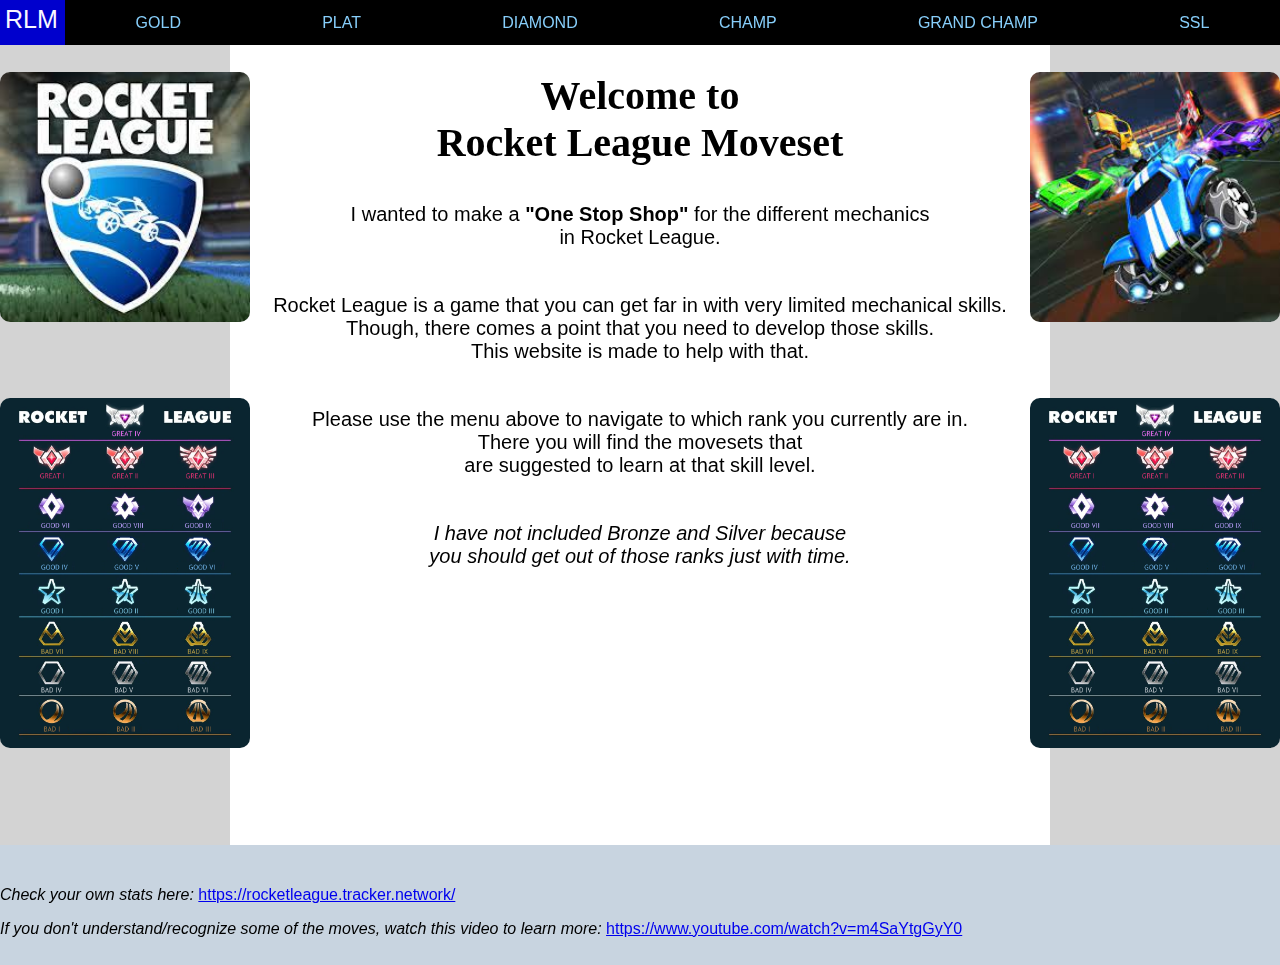
==== Project 3/index.html @ 6ef0ee72 "Add files via upload" ====
<!-- DISCLAIMER
 
Project:  Project1-About Me
Name: Noah Seward
Submitted: 8/27/21
 
I declare that the following source code was written by me, or provided
by the instructor for this project. I understand that copying source
code from any other source, providing source code to another student, 
or leaving my code on a public web site constitutes cheating.
I acknowledge that  If I am found in violation of this policy this may result
in a zero grade, a permanent record on file and possibly immediate failure of the class.

Reflection (1-2 paragraphs):  I found this project to be really fun! For the most part it was very simple
and any questions I had were answered with a quick google search. I feel like I did my table wrong just cause it
took up so much space. I think there may be a simplier way of doing this but I don't know. I liked adding color and
different formats to my website.  
 
-->
<!DOCTYPE html>
<html>

<!--- Title for my website.-->
    <head>
        <link rel="stylesheet" href= "style.css">
        <script src="java.js"></script>
        <title>This is Rocket League</title>
    </head>
    
    <body>
        <section class="header">
            <div class="headFlex">
                <section class="logo" onclick="home()">
                    RLM
                </section>
                <div></div>
            </div>
        </section>
        <section class="main">
            <section id="Home">
                <div class="bg-left"></div>
                <div class="bg-right"></div>
                <img class= "RLLogo" src="Rocket League Logo.jpg" alt="RL Logo">
                <img class= "RLCars" src="Rocket League Cars.jpg" alt="RL Cars">
                <h1>
                    Welcome to <br>Rocket League Moveset
                </h1>
                
                <p>
                    I wanted to make a <b>"One Stop Shop"</b> for the different mechanics <br>in Rocket League.
                </p>
                <p>
                    Rocket League is a game that you can get far in with very limited mechanical skills.<br> Though, there comes 
                    a point that you need to develop those skills.<br> This website is made to help with that.
                </p>
                <img class= "RLRanks" src="ranks.jpg" alt="RL Ranks">
                <img class= "RLRanks2" src="ranks.jpg" alt="RL Ranks2">
                <p>
                    Please use the menu above to navigate to which rank you currently are in.<br> There you will find the
                    movesets that <br>are suggested to learn at that skill level.
                </p>
                <p style="font-size: 20px;">
                    <i>I have not included Bronze and Silver
                    because <br>you should get out of those ranks just with time.</i>
                </p>
                
            </section>
        
            <section id="Gold">
                <div class="bg-info"></div>
                <img class= "rankLogo" src="Rocket League Logo.jpg" alt="RL Logo">
                <h1 style="color: goldenrod;">
                    GOLD
                </h1>
                
                <div class="rankInfo">
                    <div id="know">
                        <h2>--Things you should know--</h2>
                        <ul>
                            <li>General functionality of the car</li>
                            <li>When to use boost</li>
                            <li>How boost effects your car/speed</li>
                            <li>How to switch between ball camera <br>and car camera</li>
                        </ul>
                    </div>
                    <div id="learn">
                        <h2>--Things to learn--</h2>
                        <ul>
                            <li>Accuracy and open nets</li>
                            <li>Power shots</li>
                            <li>Basic Arials (<i>Just hitting the ball in the air</i>)</li>
                            <li>Saves</li>
                            <li>Basic Rotations (<i>Off ball rotations, <br>back post rotations</i>)</li>
                        </ul>
                    </div>
                    <div id="think">
                        <h2>--Things to think about--</h2>
                        <ul>
                            <li>How your opponents rotate</li>
                            <li>Look for your limits</li>
                            <li>Remember what moves you have to do often</li>
                        </ul>
                    </div>
                </div>
                <div class="motopic">
                    <img class= "powerShot" src="power shot.jpg" alt="powerShot">
                    <div class="motivation">
                        <h2>
                            "If you can dream it, you can do it."<br> <b>-Walt Disney</b>
                        </h2>
                    </div>
                </div>
            </section>
            <section id="Plat">
                <div class="bg-info"></div>
                <img class= "rankLogo" src="Rocket League Logo.jpg" alt="RL Logo">
                <h1 style="color: slategray;">
                    PLAT
                </h1>
                <div class="rankInfo">
                    <div id="know">
                        <h2>--Things you should know--</h2>
                        <ul>
                            <li>Increase shot percentage</li>
                            <li>Able to single jump, flip into ball</li>
                            <li>Back post rotation</li>
                        </ul>
                    </div>
                    <div id="learn">
                        <h2>--Things to learn--</h2>
                        <ul>
                            <li>Recoveries</li>
                            <li>Directional clears</li>
                            <li>Aerial saves/clears</li>
                            <li>Passing (<i>Good centers</i>)</li>
                            <li>Knowing what to go for and what not to</li>
                            <li>Defensive rotations</li>
                            <li>Shadow defending (<i>Ground</i>)/Drive challenges</li>
                        </ul>
                    </div>
                    <div id="think">
                        <h2>--Things to think about--</h2>
                        <ul>
                            <li>Making sure you aren't bumping team mate</li>
                            <li>Not double committing</li>
                            <li>Practice moves that you do often (<i>clears, shots</i>)</li>
                        </ul>
                    </div>
                </div>
                <div class="motopic">
                    <div class="motivation2">
                        <h2>
                            "To see what is right and not do it<br>is a lack of courage"<br> <b>-Confucius</b>
                        </h2>
                    </div>
                    <figure>
                        <img class= "backpost" src="back post.jpg" alt="backpost">
                        <figcaption><i>Great example of back post rotation</i></figcaption>
                    </figure>
                </div>
            </section>
            <section id="Diamond">
                <div class="bg-info"></div>
                <img class= "rankLogo" src="Rocket League Logo.jpg" alt="RL Logo">
                <h1 style="color: mediumturquoise;">
                    DIAMOND
                </h1>
                <div class="rankInfo">
                    <div id="know">
                        <h2>--Things you should know--</h2>
                        <ul>
                            <li>Increase shot percentage</li>
                            <li>Switch to ball camera or car camera when rotating</li>
                            <li><b>Back post rotation</b></li>
                            <li>Able to catch ball while watching circle on the ground</li>
                        </ul>
                    </div>
                    <div id="learn">
                        <h2>--Things to learn--</h2>
                        <ul>
                            <li>Fast Aerials/Aerial Accuracy</li>
                            <li>Wave Dashes (<i>To improve recovery</i>)</li>
                            <li>Start practicing ground dribbling</li>
                            <li>Backboard defending</li>
                            <li>Fake challenges</li>
                            <li>Offensive Rotations</li>
                            <li>Ariel shadow defending</li>
                            <li>Opponents/team mate location awareness<br>(<i>Where is everyone</i>)</li>
                            <li>Boost management/speed of play<br>(<i>Recoveries will help impove speed the most</i>)</li>
                        </ul>
                    </div>
                    <div id="think">
                        <h2>--Things to think about--</h2>
                        <ul>
                            <li>Making sure you aren't bumping team mate</li>
                            <li>Not double committing</li>
                            <li>Knowing your own limits</li>
                            <li>Knowing opponents limits</li>
                        </ul>
                    </div>
                </div>
                <div class="motopic">
                    <img class= "powerShot2" src="backboard.jpg" alt="backboard">
                    <div class="motivation">
                        <h2>
                            "You are never too old to set another goal <br>or to dream a new dream."<br> <b>-C.S. Lewis</b>
                        </h2>
                    </div>
                </div>
            </section>
            <section id="Champ">
                <div class="bg-info"></div>
                <img class= "rankLogo" src="Rocket League Logo.jpg" alt="RL Logo">
                <h1 style="color: mediumpurple;">
                    CHAMP
                </h1>
                <div class="rankInfo">
                    <div id="know">
                        <h2>--Things you should know--</h2>
                        <ul>
                            <li>Increase shot percentage</li>
                            <li>Switch to ball camera or car camera when rotating</li>
                            <li>Back post rotation</li>
                            <li>Able to catch ball while watching circle on the ground</li>
                        </ul>
                    </div>
                    <div id="learn">
                        <h2>--Things to learn--</h2>
                        <ul>
                            <li>Passing (<i>Using backboard and in field passes.<br>Trusting/using team mate</i>)</li>
                            <li>Improve consistency in all aspects</li>
                            <li>Rotational demos</li>
                            <li>Basic air dribbles (two to three taps)</li>
                        </ul>
                    </div>
                    <div id="think">
                        <h2>--Things to think about--</h2>
                        <ul>
                            <li>Practice making double touches off backboard</li>
                            <li><b>Never double committing</b></li>
                            <li>Collecting small boost pads in rotation</li>
                            <li>Find a team mate to rank up with</li>
                            <li>Get a coach or trainer</li>
                        </ul>
                    </div>
                </div>
                <div class="motopic">
                    <div class="motivation3">
                        <h2>
                            "Today’s accomplishments were yesterday’s impossibilities."<br> <b>Robert H. Schuller</b>
                        </h2>
                    </div>
                    <img class= "shadow" src="shadow.jpg" alt="shadow">
                </div>
            </section>
            <section id="GrandChamp">
                <div class="bg-info"></div>
                <img class= "rankLogo" src="Rocket League Logo.jpg" alt="RL Logo">
                <h1 style="color: red;">
                    Grand Champ
                </h1>
                <div class="rankInfo">
                    <div id="know">
                        <h2>--Things you should know--</h2>
                        <ul>
                            <li>Increase shot percentage</li>
                            <li>Able to recieve passes from team mate</li>
                            <li>Consistent aerials (<i>Fast and normal</i>)</li>
                            <li>Hitting double touches off backboard</li>
                        </ul>
                    </div>
                    <div id="learn">
                        <h2>--Things to learn--</h2>
                        <ul>
                            <li>90% consistency on everything below this rank</li>
                            <li>Consistent air dribbles</li>
                            <li>Consistent ground dribbles + Mechanics that go<br> with it <br>(<i>Drop Down Catch, Ground to Air Dribble, Flicks, <br>Can keep ball on top of car for 30 secs+ consistently</i>)</li>
                            <li>Flip Resets</li>
                            <li>Wall to air dribbles</li>
                            <li>Redirects</li>
                            <li>Speed Flip</li>
                            <li>Kuxir pinch</li>
                        </ul>
                    </div>
                    <div id="think">
                        <h2>--Things to think about--</h2>
                        <ul>
                            <li>Watch for demos from opponents</li>
                            <li>Aware of boost amount for everyone else</li>
                            <li>Making team plays</li>
                            <li>Practice on anything that you don't feel confident in</li>
                            <li>Watch professional game play</li>
                        </ul>
                    </div>
                </div>
                <div class="motopic">
                    <div class="motivation2">
                        <h2>
                            "There are no limits to what you can accomplish,<br> except the limits you place on your own thinking"<br> <b>-Brian Tracy</b>
                        </h2>
                    </div>
                    <img class= "flipReset" src="flipreset.gif" alt="flipReset">
                </div>
            </section>
            <section id="SSL">
                <div class="bg-info"></div>
                <img class= "rankLogo" src="Rocket League Logo.jpg" alt="RL Logo">
                <h1 style="color: rebeccapurple;">
                    SSL
                </h1>
                <div class="rankInfo">
                    <div id="know">
                        <h2>--Things you should know--</h2>
                        <ul>
                            <li>Any type of mechanic in the game</li>
                            <li>Consistent air dribbles</li>
                            <li>Consistent aerials (<i>Fast and normal</i>)</li>
                            <li>Great understanding of everyones boost usage</li>
                        </ul>
                    </div>
                    <div id="learn">
                        <h2>--Things to learn--</h2>
                        <ul>
                            <li>95% consistency on all aspects of the game</li>
                            <li>Drift dribbles</li>
                            <li>Game sense</li>
                            <li>Outsmart opponents</li>
                            <li>Mind games</li>
                        </ul>
                    </div>
                    <div id="think">
                        <h2>--Things to think about--</h2>
                        <ul>
                            <li>Watch how opponents play and adjust</li>
                            <li>Boost starve opponents</li>
                            <li>Making two or three passes before scoring</li>
                            <li>Review games and look for ways to improve</li>
                        </ul>
                    </div>
                </div>
                <div class="motopic">
                    <img class= "powerShot" src="driftdribble.gif" alt="driftDribble">
                    <div class="motivation">
                        <h2>
                            "What you lack in talent can be made up <br>with desire,<br> hustle and giving 110% all the time."<br> <b>-Don Zimmer</b>
                        </h2>
                    </div>
                </div>
            </section>
        </section>
    </body>
    <section class="menu">
        <p onclick="goldFun()">
            GOLD
        </p>
        <p onclick="platFun()">
            PLAT
        </p>
        <p onclick="diamondFun()">
            DIAMOND
        </p>
        <p onclick="champFun()">
            CHAMP
        </p>
        <p onclick="grandChampFun()">
            GRAND CHAMP
        </p>
        <p onclick="SSLFun()">
            SSL
        </p>

    </section>
    <footer>
        <p>
            <i>Check your own stats here:</i> <a href="https://rocketleague.tracker.network/">https://rocketleague.tracker.network/</a>
        </p>
        <p>
            <i>If you don't understand/recognize some of the moves, watch this video to learn more:</i> <a href="https://www.youtube.com/watch?v=m4SaYtgGyY0">https://www.youtube.com/watch?v=m4SaYtgGyY0</a>
        </p>
    </footer>


</html>
---- Project 3/style.css ----
h1 {
    font-size: 40px;
    text-align: center;
    font-family: Impact;
    color: black;
}
html {
    margin: 0px;
    margin: 0px;
}
body {
    font-family: Arial, Helvetica, sans-serif;
    font-size: 16px;
    margin: 0px;
    margin: 0px;
    display: grid;
    grid-template-columns: 65px auto 150px;
    grid-template-rows: 45px 800px 120px;
    grid-template-areas: 
    "head aside aside"
    "main main main"
    "footer footer footer";
}
footer {
    background: rgb(200, 212, 224);
    grid-area: footer;
    padding: 25px 0px;
}
.menu {
    grid-area: aside;
    background: black;
    color: lightskyblue;
    display: flex;
    justify-content: center;
    align-items: center;
    justify-content: space-around;
}
.header {
    background: mediumblue;
    grid-area: head;
    margin: 0px;
    padding: 0px;
}
.main {
    grid-area: main;
}
.headFlex {
    color: ghostwhite;
    width: 50px;
    font: Impact;
    font-size: 25px;
    font: bold;
    justify-content: center;
    align-items: center;
    margin: 5px;
}
.headFlex p {
    font: Impact bold;

}
.headFlex div {
    width: 75px;
}
.menu p:hover {
    color:ghostwhite;
    cursor: pointer;

}
.headFlex:hover {
    color: lightskyblue;
    cursor: pointer;
}
.main p {
    text-align: center;
    margin: 25px;
    font-size: 20px;
    padding: 10px;
}
.RLLogo {
    height: 250px;
    float: left;
    border-radius: 10px;
}
.RLCars {
    height: 250px;
    float: right;
    border-radius: 10px;
}
.RLRanks {
    height: 350px;
    float: right;
    border-radius: 10px;
}
.RLRanks2 {
    height: 350px;
    float: left;
    border-radius: 10px;
}
#Gold {
    display: none;
}
#Plat {
    display: none;
}
#Diamond {
    display: none;
}
#Champ {
    display: none;
}
#GrandChamp {
    display: none;
}
#SSL {
    display: none;
}
#Home {
    display: block;
}
.bg-left {
    background: lightgrey;
    position: fixed;
    top: 0;
    bottom: 0;
    left: 0;
    right: 82%;
    z-index: -1;
}
.bg-right {
    background: lightgrey;
    position: fixed;
    top: 0;
    bottom: 0;
    left: 82%;
    right: 0;
    z-index: -1;
}
.rankInfo {
    display: flex;
    flex-direction: row;
    justify-content: space-evenly;
    flex-grow: 1;
    font-size: 20px;
    flex-wrap: wrap;
}
.bg-info {
    background: rgb(224, 223, 223);
    position: absolute;
    top: 0;
    bottom: 78%;
    left: 0;
    right: 0;
    z-index: -1;
}
.rankLogo {
    position: absolute;
    top: 45px;
    right: 0px;
    height: 85px;
    float: right;
    border-radius: 10px;
}
#learn {
    border-left: solid black;
    border-right: solid black;
}
.rankInfo h2 {
    text-align: center;
    color: blue;
}
.rankInfo div {
    padding: 15px;
}
.powerShot {
    height: 300px;
    border-radius: 10px;
    margin-top: 20px;
}
.powerShot2 {
    height: 250px;
    border-radius: 10px;
    margin-top: 20px;
}
.backpost {
    height: 300px;
    float: right;
    border-radius: 10px;
    margin-top: 20px;
}
.shadow {
    height: 400px;
    float: right;
    border-radius: 10px;
    margin-top: 20px;
}
.flipReset {
    height: 250px;
    float: right;
    border-radius: 10px;
    margin-top: 20px;
}
.motivation {
    background: darkblue;
    font-family: monospace;
    text-align: center;
    line-height: 250px;
    margin: 20px 0px 25px 300px;
    border-radius: 25px;
}
.motivation h2 {
    margin: 20px;
    color: ghostwhite;
    line-height: 1.5;
    display: inline-block;
    vertical-align: middle;
}
.motopic {
    display: flex;
    justify-content: space-evenly;
}
.motivation2 {
    background:slategrey;
    font-family: Arial, Helvetica, sans-serif;
    text-align: center;
    line-height: 250px;
    margin: 20px 300px 25px 0px;
    border-radius: 50px;
}
.motivation2 h2 {
    margin: 20px;
    color: ghostwhite;
    line-height: 1.5;
    display: inline-block;
    vertical-align: middle;
}
.motivation3 {
    background: mediumpurple;
    font-family: 'Trebuchet MS', 'Lucida Sans Unicode', 'Lucida Grande', 'Lucida Sans', Arial, sans-serif;
    text-align: center;
    line-height: 350px;
    margin: 20px 175px 25px 0px;
    border-radius: 50px;
}
.motivation3 h2 {
    margin: 20px;
    font-size: 30px;
    color: ghostwhite;
    line-height: 1.5;
    display: inline-block;
    vertical-align: middle;
}
@media only screen and (max-width: 768px) {
    body {
        background: black;
    }
}
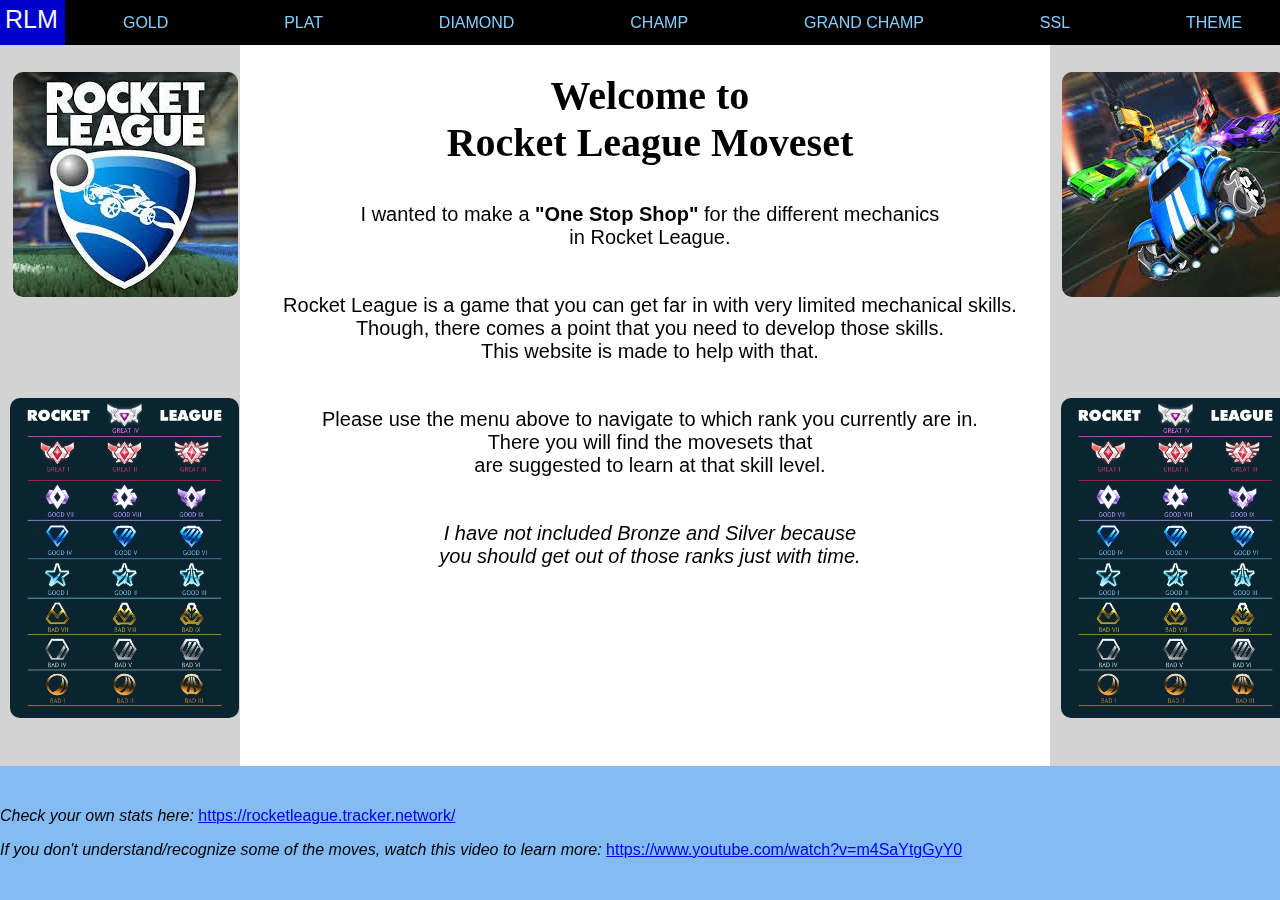
==== commit 65b5dbc8: "Add files via upload" ====
--- a/Project 3/index.html
+++ b/Project 3/index.html
@@ -22,15 +22,16 @@
 
 <!--- Title for my website.-->
     <head>
-        <link rel="stylesheet" href= "style.css">
-        <script src="java.js"></script>
+        <link rel="stylesheet" href= "main.css">
+        <link rel="stylesheet" href="" id="theme">
+        <script src="main.js"></script>
         <title>This is Rocket League</title>
     </head>
     
     <body>
         <section class="header">
             <div class="headFlex">
-                <section class="logo" onclick="home()">
+                <section class="logo" onclick="Fun(event, 'Home')">
                     RLM
                 </section>
                 <div></div>
@@ -72,7 +73,6 @@
                 <h1 style="color: goldenrod;">
                     GOLD
                 </h1>
-                
                 <div class="rankInfo">
                     <div id="know">
                         <h2>--Things you should know--</h2>
@@ -88,7 +88,7 @@
                         <ul>
                             <li>Accuracy and open nets</li>
                             <li>Power shots</li>
-                            <li>Basic Arials (<i>Just hitting the ball in the air</i>)</li>
+                            <li>Basic Aerials (<i>Just hitting the ball in the air</i>)</li>
                             <li>Saves</li>
                             <li>Basic Rotations (<i>Off ball rotations, <br>back post rotations</i>)</li>
                         </ul>
@@ -193,7 +193,7 @@
                         <h2>--Things to think about--</h2>
                         <ul>
                             <li>Making sure you aren't bumping team mate</li>
-                            <li>Not double committing</li>
+                            <li><b>Not double committing</b></li>
                             <li>Knowing your own limits</li>
                             <li>Knowing opponents limits</li>
                         </ul>
@@ -218,10 +218,9 @@
                     <div id="know">
                         <h2>--Things you should know--</h2>
                         <ul>
-                            <li>Increase shot percentage</li>
                             <li>Switch to ball camera or car camera when rotating</li>
-                            <li>Back post rotation</li>
-                            <li>Able to catch ball while watching circle on the ground</li>
+                            <li>Find that back post and let it do the work for you</li>
+                            <li>Able to save most if not all shots on net</li>
                         </ul>
                     </div>
                     <div id="learn">
@@ -237,7 +236,7 @@
                         <h2>--Things to think about--</h2>
                         <ul>
                             <li>Practice making double touches off backboard</li>
-                            <li><b>Never double committing</b></li>
+                            <li>If you are still double committing, <br>please get your head out of the gutter</li>
                             <li>Collecting small boost pads in rotation</li>
                             <li>Find a team mate to rank up with</li>
                             <li>Get a coach or trainer</li>
@@ -348,36 +347,40 @@
                 </div>
             </section>
         </section>
+    
+        <section class="menu">
+            <p onclick="Fun(event, 'Gold')" class="menuText">
+                GOLD
+            </p>
+            <p onclick="Fun(event, 'Plat')" class="menuText">
+                PLAT
+            </p>
+            <p onclick="Fun(event, 'Diamond')" class="menuText">
+                DIAMOND
+            </p>
+            <p onclick="Fun(event, 'Champ')" class="menuText">
+                CHAMP
+            </p>
+            <p onclick="Fun(event, 'GrandChamp')" class="menuText">
+                GRAND CHAMP
+            </p>
+            <p onclick="Fun(event, 'SSL')" class="menuText">
+                SSL
+            </p>
+            <p onclick="theme()" class="menuText">
+                THEME
+            </p>
+
+        </section>
+        <footer>
+            <p>
+                <i>Check your own stats here:</i> <a href="https://rocketleague.tracker.network/">https://rocketleague.tracker.network/</a>
+            </p>
+            <p>
+                <i>If you don't understand/recognize some of the moves, watch this video to learn more:</i> <a href="https://www.youtube.com/watch?v=m4SaYtgGyY0">https://www.youtube.com/watch?v=m4SaYtgGyY0</a>
+            </p>
+        </footer>
     </body>
-    <section class="menu">
-        <p onclick="goldFun()">
-            GOLD
-        </p>
-        <p onclick="platFun()">
-            PLAT
-        </p>
-        <p onclick="diamondFun()">
-            DIAMOND
-        </p>
-        <p onclick="champFun()">
-            CHAMP
-        </p>
-        <p onclick="grandChampFun()">
-            GRAND CHAMP
-        </p>
-        <p onclick="SSLFun()">
-            SSL
-        </p>
-
-    </section>
-    <footer>
-        <p>
-            <i>Check your own stats here:</i> <a href="https://rocketleague.tracker.network/">https://rocketleague.tracker.network/</a>
-        </p>
-        <p>
-            <i>If you don't understand/recognize some of the moves, watch this video to learn more:</i> <a href="https://www.youtube.com/watch?v=m4SaYtgGyY0">https://www.youtube.com/watch?v=m4SaYtgGyY0</a>
-        </p>
-    </footer>
 
 
 </html>--- a/Project 3/main.css
+++ b/Project 3/main.css
@@ -0,0 +1,357 @@
+/*
+- Changed to grid layout to help with sizing.
+- Fixed footer poistion.
+- Pulled images off of the side of the page.
+- Tried to take away float and add new sections of Grid Area, but 
+it through off all the other pages, so I left it.
+- Added black border to text
+- Fixed media queries so that they actually work. Added a second for more change at smaller screens.
+
+- In the Javascript I had to go in and condense my code to just one function. This took a bit to figure out because
+of the variable not wanting to be recognized but I figured out the (event, 'x') which helped a lot. That
+may not make sense to you as the grader but it was a headache for me lol.
+*/
+
+h1 {
+    font-size: 40px;
+    text-align: center;
+    font-family: Impact;
+    color: black;
+}
+html {
+    margin: 0px;
+    margin: 0px;
+}
+body {
+    font-family: Arial, Helvetica, sans-serif;
+    font-size: 16px;
+    margin: 0px;
+    margin: 0px;
+    display: grid;
+    min-height: 100vh;
+    grid-template-columns: 65px 41.4% 50% 65px;
+    grid-template-rows: 45px 1fr auto;
+    grid-template-areas: 
+    "head aside aside aside"
+    "main main main main"
+    "footer footer footer footer";
+}
+footer {
+    background: rgb(131, 188, 245);
+    grid-area: footer;
+    padding: 25px 0px;
+}
+.menu {
+    grid-area: aside;
+    background: black;
+    color: lightskyblue;
+    display: flex;
+    justify-content: center;
+    align-items: center;
+    justify-content: space-around;
+}
+.header {
+    background: mediumblue;
+    grid-area: head;
+    margin: 0px;
+    padding: 0px;
+}
+.main {
+    grid-area: main;
+}
+.headFlex {
+    color: ghostwhite;
+    width: 50px;
+    font: Impact;
+    font-size: 25px;
+    font: bold;
+    justify-content: center;
+    align-items: center;
+    margin: 5px;
+}
+.headFlex p {
+    font: Impact bold;
+
+}
+.headFlex div {
+    width: 75px;
+}
+.menu p:hover {
+    color:ghostwhite;
+    cursor: pointer;
+
+}
+.headFlex:hover {
+    color: lightskyblue;
+    cursor: pointer;
+}
+.main p {
+    text-align: center;
+    margin: 25px;
+    font-size: 20px;
+    padding: 10px;
+}
+.RLLogo {
+    max-width: 100%;
+    height: auto;
+    float: left;
+    border-radius: 10px;
+    margin-left: 1%;
+}
+.RLCars {
+    max-width: 100%;
+    height: auto;
+    float: right;
+    border-radius: 10px;
+    margin-right: 1%;
+}
+.RLRanks {
+    height: 320px;
+    float: right;
+    border-radius: 10px;
+    margin-right: 0.8%;
+}
+.RLRanks2 {
+    height: 320px;
+    float: left;
+    border-radius: 10px;
+    margin-left: 0.8%;
+}
+#Gold {
+    display: none;
+    background-color: rgb(224, 223, 223);
+    margin: 0;
+    padding: 0;
+    z-index: -2;
+}
+#Plat {
+    display: none;
+    background-color: rgb(224, 223, 223);
+    margin: 0;
+    padding: 0;
+    z-index: -2;
+}
+#Diamond {
+    display: none;
+    background-color: rgb(224, 223, 223);
+    margin: 0;
+    padding: 0;
+    z-index: -2;
+}
+#Champ {
+    display: none;
+    background-color: rgb(224, 223, 223);
+    margin: 0;
+    padding: 0;
+    z-index: -2;
+}
+#GrandChamp {
+    display: none;
+    background-color: rgb(224, 223, 223);
+    margin: 0;
+    padding: 0;
+    z-index: -2;
+}
+#SSL {
+    display: none;
+    background-color: rgb(224, 223, 223);
+    margin: 0;
+    padding: 0;
+    z-index: -2;
+}
+#Home {
+    display: block;
+}
+.bg-left {
+    background: lightgrey;
+    min-width: 240px;
+    position: fixed;
+    top: 0;
+    bottom: 0;
+    left: 0;
+    right: 82%;
+    z-index: -1;
+}
+.bg-right {
+    background: lightgrey;
+    position: fixed;
+    top: 0;
+    bottom: 0;
+    left: 82%;
+    right: 0;
+    z-index: -1;
+}
+.rankInfo {
+    display: flex;
+    flex-direction: row;
+    justify-content: space-evenly;
+    flex-grow: 1;
+    font-size: 20px;
+    flex-wrap: wrap;
+    background-color: white;
+    z-index: -1;
+}
+.bg-info {
+    background: rgb(224, 223, 223);
+    position: absolute;
+    top: 0;
+    left: 0;
+    right: 0;
+    height: 100px;
+    z-index: -1;
+}
+.rankLogo {
+    position: absolute;
+    top: 45px;
+    right: 0px;
+    height: 85px;
+    float: right;
+    border-radius: 10px;
+}
+#learn {
+    border-left: solid black;
+    border-right: solid black;
+}
+.rankInfo h2 {
+    text-align: center;
+    color: blue;
+}
+.rankInfo div {
+    padding: 15px;
+}
+.powerShot {
+    height: 300px;
+    border-radius: 10px;
+    margin-top: 20px;
+}
+.powerShot2 {
+    height: 250px;
+    border-radius: 10px;
+    margin-top: 20px;
+}
+.backpost {
+    height: 300px;
+    float: right;
+    border-radius: 10px;
+    margin-top: 20px;
+}
+.shadow {
+    height: 400px;
+    float: right;
+    border-radius: 10px;
+    margin-top: 20px;
+}
+.flipReset {
+    height: 250px;
+    float: right;
+    border-radius: 10px;
+    margin-top: 20px;
+}
+.motivation {
+    background: darkblue;
+    font-family: monospace;
+    text-align: center;
+    line-height: 250px;
+    margin: 20px 0px 25px 300px;
+    border-radius: 25px;
+    
+}
+.motivation h2 {
+    margin: 20px;
+    color: ghostwhite;
+    line-height: 1.5;
+    display: inline-block;
+    vertical-align: middle;
+    min-width: 200px;
+}
+.motopic {
+    display: flex;
+    justify-content: space-evenly;
+    background-color: white;
+}
+.motivation2 {
+    background:slategrey;
+    font-family: Arial, Helvetica, sans-serif;
+    text-align: center;
+    line-height: 250px;
+    margin: 20px 300px 25px 0px;
+    border-radius: 50px;
+}
+.motivation2 h2 {
+    margin: 20px;
+    color: ghostwhite;
+    line-height: 1.5;
+    display: inline-block;
+    vertical-align: middle;
+    min-width: 200px;
+}
+.motivation3 {
+    background: mediumpurple;
+    font-family: 'Trebuchet MS', 'Lucida Sans Unicode', 'Lucida Grande', 'Lucida Sans', Arial, sans-serif;
+    text-align: center;
+    line-height: 350px;
+    margin: 20px 175px 25px 0px;
+    border-radius: 50px;
+}
+.motivation3 h2 {
+    margin: 20px;
+    font-size: 30px;
+    color: ghostwhite;
+    line-height: 1.5;
+    display: inline-block;
+    vertical-align: middle;
+}
+h1 {
+    -webkit-text-stroke-width: 1px;
+    -webkit-text-stroke-color: black;
+}
+#Home h1 {
+    -webkit-text-stroke-width: 0px;
+}
+
+
+@media only screen and (max-width: 800px) {
+    .rankInfo{
+        flex-direction: column;
+    }
+    .RLLogo {
+        float: center;
+        margin-left: 35%;
+        margin-right: 65%;
+    }
+    .RLRanks2 {
+        float: bottom;
+        margin-left: 35%;
+        margin-right: 65%;
+    }
+    #Home p {
+        margin-left: 0px;
+    }
+    .bg-left {
+        background: none;
+    }
+    .RLCars {
+        display: none;
+    }
+    .RLRanks {
+        display: none;
+    }
+    .bg-right {
+        background: none;
+    }
+}
+
+@media only screen and (max-width: 1100px) and (min-width: 800px) {
+    .RLCars {
+        display: none;
+    }
+    .RLRanks {
+        display: none;
+    }
+    .bg-right {
+        background: none;
+    }
+    #Home p {
+        margin-left: 200px;
+    }
+}
